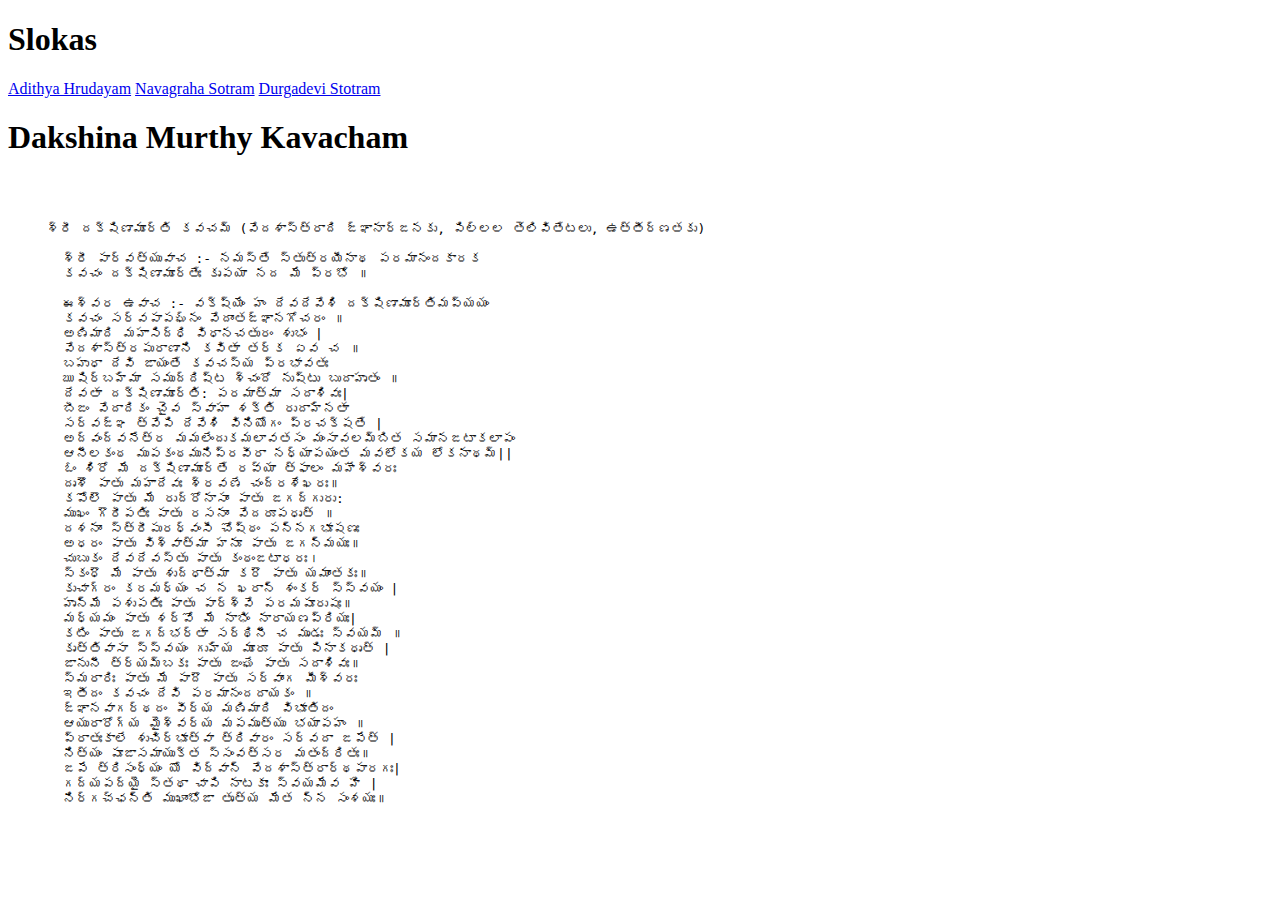
==== index.html @ 8357a31e "Add files via upload" ====
<!DOCTYPE html>
<html>
  <head>
   <title> Dakshina murthy Kavacham </title>
   <meta name="viewport" content="width=device-width, initial-scale=1.0">
   <meta http-equiv="Content-Type" content="text/html; charset=utf-8" />
   <link rel="stylesheet" type="text/css" href="../slokas/slokas.css">
   <style>
   </style>
  </head>
  <body>
    <header>
    <h1> Slokas </h1>
    <nav>
      <a href="../slokas/adityahrudhayam.html" >Adithya Hrudayam</a>
      <a href="../slokas/navagraha_stotram.html" >Navagraha Sotram</a>
      <a href="../slokas/durgadevi_stotram.html" >Durgadevi Stotram</a>
    </nav>
    </header>
    <h1>Dakshina Murthy Kavacham</h1>
    <pre>
        <p>
     శ్రీ దక్షిణామూర్తి కవచమ్ (వేదశాస్త్రాది జ్ఞానార్జనకు, పిల్లల తెలివితేటలు, ఉత్తీర్ణతకు)

       శ్రీ పార్వత్యువాచ :- నమస్తే స్తుత్రయీనాథ పరమానందకారక
       కవచం దక్షిణామూర్తేః కృపయా నద మే ప్రభో ॥
       
       ఈశ్వర ఉవాచ :- వక్ష్యేం హం దేవదేవేశి దక్షిణామూర్తిమప్యయం
       కవచం సర్వపాపఘ్నం వేదాంతజ్ఞానగోచరం ॥
       అణిమాది మహాసిద్ధి విధానచతురం శుభం |
       వేదశాస్త్రపురాణాని కవితా తర్క ఏవ చ ॥
       బహుధా దేవి జాయంతే కవచస్య ప్రభావతః
       ఋషిర్బహ్మా సముద్దిష్ట శ్చందో నుష్టు బుదాహృతం ॥
       దేవతా దక్షిణామూర్తి: పరమాత్మా సదాశివః|
       బీజం వేదాదికం చైవ స్వాహా శక్తి రుదాహ్నతా
       సర్వజ్ఞ త్వేపి దేవేశి వినియోగం ప్రచక్షతే |
       అద్వంద్వనేత్ర మమలేందుకమలావతసం మంసావలమ్బిత సమానజటాకలాపం
       ఆనీలకంఠ ముపకంఠమునిప్రవీరా నధ్యాపయంత మవలోకయ లోకనాథమ్||
       ఓం శిరో మే దక్షిణామూర్తే రవ్యా త్ఫాలం మహేశ్వరః
       దృశౌ పాతు మహాదేవః శ్రవణే చంద్రశేఖరః॥
       కపోలౌ పాతు మే రుద్రోనాసాం పాతు జగద్గురు:
       ముఖం గౌరీపతిః పాతు రసనాం వేదరూపధృత్ ॥
       దశనాం స్త్రీపురధ్వంసీ చోష్ఠం పన్నగభూషణః
       అధరం పాతు విశ్వాత్మా హనూ పాతు జగన్మయః॥
       చుబుకం దేవదేవస్తు పాతు కంఠంజటాధరః।
       స్కంధౌ మే పాతు శుద్ధాత్మా కరౌ పాతు యమాంతకః॥
       కుచాగ్రం కరమధ్యం చ న ఖరాన్ శంకర్ స్స్వయం |
       హృన్మే పశుపతిః పాతు పార్శ్వే పరమపూరుషః॥
       మధ్యమం పాతు శర్వో మే నాభిం నారాయణప్రియః|
       కటిం పాతు జగద్భర్తా సర్థినీ చ మృడః స్వయమ్ ॥
       కృత్తివాసా స్స్వయం గుహ్య మూరూ పాతు పినాకధృత్ |
       జానునీ త్ర్యమ్బకః పాతు జంఘే పాతు సదాశివః॥
       స్మరారిః పాతు మే పాదౌ పాతు సర్వాంగ మీశ్వరః
       ఇతీదం కవచం దేవి పరమానందదాయకం ॥
       జ్ఞానవాగర్థదం వీర్య మణిమాది విభూతిదం
       ఆయురారోగ్య మైశ్వర్య మపమృత్యు భయాపహం ॥
       ప్రాతఃకాలే శుచిర్భూత్వా త్రివారం సర్వదా జపేత్ |
       నిత్యం పూజాసమాయుక్త స్సంవత్సర మతంద్రితః॥
       జపే త్రిసంధ్యం యో విద్వాన్ వేదశాస్త్రార్థపారగః|
       గద్యపద్యై స్తథా చాపి నాటకాః స్వయమేవ హి | 
       నిర్గచ్ఛన్తి ముఖాంభోజా తృత్య మేత న్న సంశయః॥
            </p>
    </pre>
  </body>
</html>
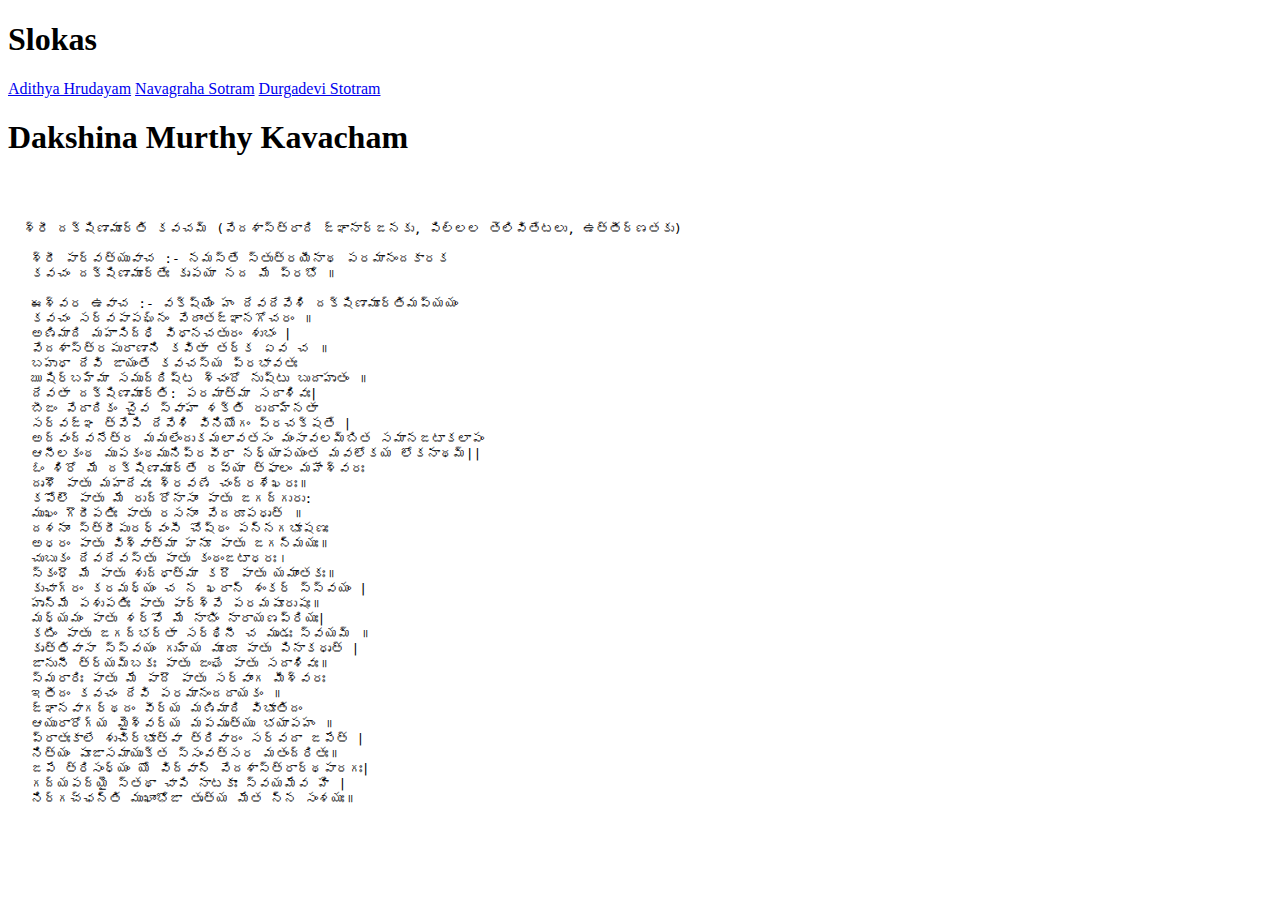
==== commit 2034aef7: "Add files via upload" ====
--- a/index.html
+++ b/index.html
@@ -1,5 +1,5 @@
 <!DOCTYPE html>
-<html>
+<html lang="en">
   <head>
    <title> Dakshina murthy Kavacham </title>
    <meta name="viewport" content="width=device-width, initial-scale=1.0">
@@ -20,45 +20,45 @@
     <h1>Dakshina Murthy Kavacham</h1>
     <pre>
         <p>
-     శ్రీ దక్షిణామూర్తి కవచమ్ (వేదశాస్త్రాది జ్ఞానార్జనకు, పిల్లల తెలివితేటలు, ఉత్తీర్ణతకు)
+  శ్రీ దక్షిణామూర్తి కవచమ్ (వేదశాస్త్రాది జ్ఞానార్జనకు, పిల్లల తెలివితేటలు, ఉత్తీర్ణతకు)
 
-       శ్రీ పార్వత్యువాచ :- నమస్తే స్తుత్రయీనాథ పరమానందకారక
-       కవచం దక్షిణామూర్తేః కృపయా నద మే ప్రభో ॥
-       
-       ఈశ్వర ఉవాచ :- వక్ష్యేం హం దేవదేవేశి దక్షిణామూర్తిమప్యయం
-       కవచం సర్వపాపఘ్నం వేదాంతజ్ఞానగోచరం ॥
-       అణిమాది మహాసిద్ధి విధానచతురం శుభం |
-       వేదశాస్త్రపురాణాని కవితా తర్క ఏవ చ ॥
-       బహుధా దేవి జాయంతే కవచస్య ప్రభావతః
-       ఋషిర్బహ్మా సముద్దిష్ట శ్చందో నుష్టు బుదాహృతం ॥
-       దేవతా దక్షిణామూర్తి: పరమాత్మా సదాశివః|
-       బీజం వేదాదికం చైవ స్వాహా శక్తి రుదాహ్నతా
-       సర్వజ్ఞ త్వేపి దేవేశి వినియోగం ప్రచక్షతే |
-       అద్వంద్వనేత్ర మమలేందుకమలావతసం మంసావలమ్బిత సమానజటాకలాపం
-       ఆనీలకంఠ ముపకంఠమునిప్రవీరా నధ్యాపయంత మవలోకయ లోకనాథమ్||
-       ఓం శిరో మే దక్షిణామూర్తే రవ్యా త్ఫాలం మహేశ్వరః
-       దృశౌ పాతు మహాదేవః శ్రవణే చంద్రశేఖరః॥
-       కపోలౌ పాతు మే రుద్రోనాసాం పాతు జగద్గురు:
-       ముఖం గౌరీపతిః పాతు రసనాం వేదరూపధృత్ ॥
-       దశనాం స్త్రీపురధ్వంసీ చోష్ఠం పన్నగభూషణః
-       అధరం పాతు విశ్వాత్మా హనూ పాతు జగన్మయః॥
-       చుబుకం దేవదేవస్తు పాతు కంఠంజటాధరః।
-       స్కంధౌ మే పాతు శుద్ధాత్మా కరౌ పాతు యమాంతకః॥
-       కుచాగ్రం కరమధ్యం చ న ఖరాన్ శంకర్ స్స్వయం |
-       హృన్మే పశుపతిః పాతు పార్శ్వే పరమపూరుషః॥
-       మధ్యమం పాతు శర్వో మే నాభిం నారాయణప్రియః|
-       కటిం పాతు జగద్భర్తా సర్థినీ చ మృడః స్వయమ్ ॥
-       కృత్తివాసా స్స్వయం గుహ్య మూరూ పాతు పినాకధృత్ |
-       జానునీ త్ర్యమ్బకః పాతు జంఘే పాతు సదాశివః॥
-       స్మరారిః పాతు మే పాదౌ పాతు సర్వాంగ మీశ్వరః
-       ఇతీదం కవచం దేవి పరమానందదాయకం ॥
-       జ్ఞానవాగర్థదం వీర్య మణిమాది విభూతిదం
-       ఆయురారోగ్య మైశ్వర్య మపమృత్యు భయాపహం ॥
-       ప్రాతఃకాలే శుచిర్భూత్వా త్రివారం సర్వదా జపేత్ |
-       నిత్యం పూజాసమాయుక్త స్సంవత్సర మతంద్రితః॥
-       జపే త్రిసంధ్యం యో విద్వాన్ వేదశాస్త్రార్థపారగః|
-       గద్యపద్యై స్తథా చాపి నాటకాః స్వయమేవ హి | 
-       నిర్గచ్ఛన్తి ముఖాంభోజా తృత్య మేత న్న సంశయః॥
+   శ్రీ పార్వత్యువాచ :- నమస్తే స్తుత్రయీనాథ పరమానందకారక
+   కవచం దక్షిణామూర్తేః కృపయా నద మే ప్రభో ॥
+   
+   ఈశ్వర ఉవాచ :- వక్ష్యేం హం దేవదేవేశి దక్షిణామూర్తిమప్యయం
+   కవచం సర్వపాపఘ్నం వేదాంతజ్ఞానగోచరం ॥
+   అణిమాది మహాసిద్ధి విధానచతురం శుభం |
+   వేదశాస్త్రపురాణాని కవితా తర్క ఏవ చ ॥
+   బహుధా దేవి జాయంతే కవచస్య ప్రభావతః
+   ఋషిర్బహ్మా సముద్దిష్ట శ్చందో నుష్టు బుదాహృతం ॥
+   దేవతా దక్షిణామూర్తి: పరమాత్మా సదాశివః|
+   బీజం వేదాదికం చైవ స్వాహా శక్తి రుదాహ్నతా
+   సర్వజ్ఞ త్వేపి దేవేశి వినియోగం ప్రచక్షతే |
+   అద్వంద్వనేత్ర మమలేందుకమలావతసం మంసావలమ్బిత సమానజటాకలాపం
+   ఆనీలకంఠ ముపకంఠమునిప్రవీరా నధ్యాపయంత మవలోకయ లోకనాథమ్||
+   ఓం శిరో మే దక్షిణామూర్తే రవ్యా త్ఫాలం మహేశ్వరః
+   దృశౌ పాతు మహాదేవః శ్రవణే చంద్రశేఖరః॥
+   కపోలౌ పాతు మే రుద్రోనాసాం పాతు జగద్గురు:
+   ముఖం గౌరీపతిః పాతు రసనాం వేదరూపధృత్ ॥
+   దశనాం స్త్రీపురధ్వంసీ చోష్ఠం పన్నగభూషణః
+   అధరం పాతు విశ్వాత్మా హనూ పాతు జగన్మయః॥
+   చుబుకం దేవదేవస్తు పాతు కంఠంజటాధరః।
+   స్కంధౌ మే పాతు శుద్ధాత్మా కరౌ పాతు యమాంతకః॥
+   కుచాగ్రం కరమధ్యం చ న ఖరాన్ శంకర్ స్స్వయం |
+   హృన్మే పశుపతిః పాతు పార్శ్వే పరమపూరుషః॥
+   మధ్యమం పాతు శర్వో మే నాభిం నారాయణప్రియః|
+   కటిం పాతు జగద్భర్తా సర్థినీ చ మృడః స్వయమ్ ॥
+   కృత్తివాసా స్స్వయం గుహ్య మూరూ పాతు పినాకధృత్ |
+   జానునీ త్ర్యమ్బకః పాతు జంఘే పాతు సదాశివః॥
+   స్మరారిః పాతు మే పాదౌ పాతు సర్వాంగ మీశ్వరః
+   ఇతీదం కవచం దేవి పరమానందదాయకం ॥
+   జ్ఞానవాగర్థదం వీర్య మణిమాది విభూతిదం
+   ఆయురారోగ్య మైశ్వర్య మపమృత్యు భయాపహం ॥
+   ప్రాతఃకాలే శుచిర్భూత్వా త్రివారం సర్వదా జపేత్ |
+   నిత్యం పూజాసమాయుక్త స్సంవత్సర మతంద్రితః॥
+   జపే త్రిసంధ్యం యో విద్వాన్ వేదశాస్త్రార్థపారగః|
+   గద్యపద్యై స్తథా చాపి నాటకాః స్వయమేవ హి | 
+   నిర్గచ్ఛన్తి ముఖాంభోజా తృత్య మేత న్న సంశయః॥
             </p>
     </pre>
   </body>
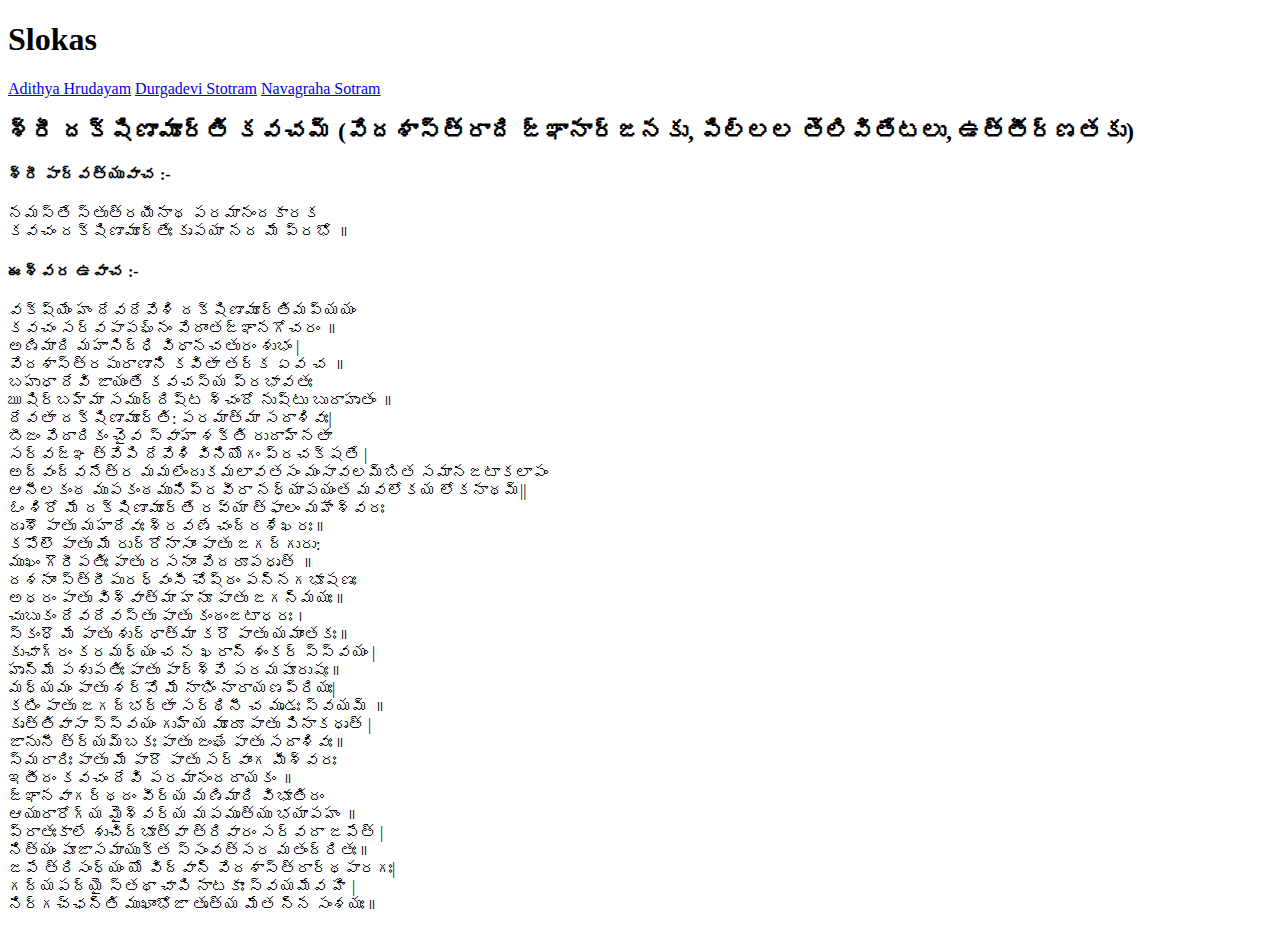
==== commit 7f9d5038: "Add files via upload" ====
--- a/index.html
+++ b/index.html
@@ -13,53 +13,56 @@
     <h1> Slokas </h1>
     <nav>
       <a href="../slokas/adityahrudhayam.html" >Adithya Hrudayam</a>
+      <a href="../slokas/durgadevi_stotram.html" >Durgadevi Stotram</a>
       <a href="../slokas/navagraha_stotram.html" >Navagraha Sotram</a>
-      <a href="../slokas/durgadevi_stotram.html" >Durgadevi Stotram</a>
     </nav>
     </header>
-    <h1>Dakshina Murthy Kavacham</h1>
-    <pre>
-        <p>
-  శ్రీ దక్షిణామూర్తి కవచమ్ (వేదశాస్త్రాది జ్ఞానార్జనకు, పిల్లల తెలివితేటలు, ఉత్తీర్ణతకు)
+  
+    <h2>శ్రీ దక్షిణామూర్తి కవచమ్ (వేదశాస్త్రాది జ్ఞానార్జనకు, పిల్లల తెలివితేటలు, ఉత్తీర్ణతకు)</h2>
 
-   శ్రీ పార్వత్యువాచ :- నమస్తే స్తుత్రయీనాథ పరమానందకారక
+   <h4 class="dakshinamurthy_kavacham_h4">శ్రీ పార్వత్యువాచ :- </h4>
+   <p class="dakshinamurthy_kavacham">
+    నమస్తే స్తుత్రయీనాథ పరమానందకారక<br>
    కవచం దక్షిణామూర్తేః కృపయా నద మే ప్రభో ॥
-   
-   ఈశ్వర ఉవాచ :- వక్ష్యేం హం దేవదేవేశి దక్షిణామూర్తిమప్యయం
-   కవచం సర్వపాపఘ్నం వేదాంతజ్ఞానగోచరం ॥
-   అణిమాది మహాసిద్ధి విధానచతురం శుభం |
-   వేదశాస్త్రపురాణాని కవితా తర్క ఏవ చ ॥
-   బహుధా దేవి జాయంతే కవచస్య ప్రభావతః
-   ఋషిర్బహ్మా సముద్దిష్ట శ్చందో నుష్టు బుదాహృతం ॥
-   దేవతా దక్షిణామూర్తి: పరమాత్మా సదాశివః|
-   బీజం వేదాదికం చైవ స్వాహా శక్తి రుదాహ్నతా
-   సర్వజ్ఞ త్వేపి దేవేశి వినియోగం ప్రచక్షతే |
-   అద్వంద్వనేత్ర మమలేందుకమలావతసం మంసావలమ్బిత సమానజటాకలాపం
-   ఆనీలకంఠ ముపకంఠమునిప్రవీరా నధ్యాపయంత మవలోకయ లోకనాథమ్||
-   ఓం శిరో మే దక్షిణామూర్తే రవ్యా త్ఫాలం మహేశ్వరః
-   దృశౌ పాతు మహాదేవః శ్రవణే చంద్రశేఖరః॥
-   కపోలౌ పాతు మే రుద్రోనాసాం పాతు జగద్గురు:
-   ముఖం గౌరీపతిః పాతు రసనాం వేదరూపధృత్ ॥
-   దశనాం స్త్రీపురధ్వంసీ చోష్ఠం పన్నగభూషణః
-   అధరం పాతు విశ్వాత్మా హనూ పాతు జగన్మయః॥
-   చుబుకం దేవదేవస్తు పాతు కంఠంజటాధరః।
-   స్కంధౌ మే పాతు శుద్ధాత్మా కరౌ పాతు యమాంతకః॥
-   కుచాగ్రం కరమధ్యం చ న ఖరాన్ శంకర్ స్స్వయం |
-   హృన్మే పశుపతిః పాతు పార్శ్వే పరమపూరుషః॥
-   మధ్యమం పాతు శర్వో మే నాభిం నారాయణప్రియః|
-   కటిం పాతు జగద్భర్తా సర్థినీ చ మృడః స్వయమ్ ॥
-   కృత్తివాసా స్స్వయం గుహ్య మూరూ పాతు పినాకధృత్ |
-   జానునీ త్ర్యమ్బకః పాతు జంఘే పాతు సదాశివః॥
-   స్మరారిః పాతు మే పాదౌ పాతు సర్వాంగ మీశ్వరః
-   ఇతీదం కవచం దేవి పరమానందదాయకం ॥
-   జ్ఞానవాగర్థదం వీర్య మణిమాది విభూతిదం
-   ఆయురారోగ్య మైశ్వర్య మపమృత్యు భయాపహం ॥
-   ప్రాతఃకాలే శుచిర్భూత్వా త్రివారం సర్వదా జపేత్ |
-   నిత్యం పూజాసమాయుక్త స్సంవత్సర మతంద్రితః॥
-   జపే త్రిసంధ్యం యో విద్వాన్ వేదశాస్త్రార్థపారగః|
-   గద్యపద్యై స్తథా చాపి నాటకాః స్వయమేవ హి | 
-   నిర్గచ్ఛన్తి ముఖాంభోజా తృత్య మేత న్న సంశయః॥
-            </p>
-    </pre>
+  </p>
+
+   <h4 class="dakshinamurthy_kavacham_h4">ఈశ్వర ఉవాచ :-</h4>   
+   <p class="dakshinamurthy_kavacham">
+    వక్ష్యేం హం దేవదేవేశి దక్షిణామూర్తిమప్యయం<br>
+   కవచం సర్వపాపఘ్నం వేదాంతజ్ఞానగోచరం ॥<br>
+   అణిమాది మహాసిద్ధి విధానచతురం శుభం |<br>
+   వేదశాస్త్రపురాణాని కవితా తర్క ఏవ చ ॥<br>
+   బహుధా దేవి జాయంతే కవచస్య ప్రభావతః<br>
+   ఋషిర్బహ్మా సముద్దిష్ట శ్చందో నుష్టు బుదాహృతం ॥<br>
+   దేవతా దక్షిణామూర్తి: పరమాత్మా సదాశివః|<br>
+   బీజం వేదాదికం చైవ స్వాహా శక్తి రుదాహ్నతా<br>
+   సర్వజ్ఞ త్వేపి దేవేశి వినియోగం ప్రచక్షతే |<br>
+   అద్వంద్వనేత్ర మమలేందుకమలావతసం మంసావలమ్బిత సమానజటాకలాపం<br>
+   ఆనీలకంఠ ముపకంఠమునిప్రవీరా నధ్యాపయంత మవలోకయ లోకనాథమ్||<br>
+   ఓం శిరో మే దక్షిణామూర్తే రవ్యా త్ఫాలం మహేశ్వరః<br>
+   దృశౌ పాతు మహాదేవః శ్రవణే చంద్రశేఖరః॥<br>
+   కపోలౌ పాతు మే రుద్రోనాసాం పాతు జగద్గురు:<br>
+   ముఖం గౌరీపతిః పాతు రసనాం వేదరూపధృత్ ॥<br>
+   దశనాం స్త్రీపురధ్వంసీ చోష్ఠం పన్నగభూషణః<br>
+   అధరం పాతు విశ్వాత్మా హనూ పాతు జగన్మయః॥<br>
+   చుబుకం దేవదేవస్తు పాతు కంఠంజటాధరః।<br>
+   స్కంధౌ మే పాతు శుద్ధాత్మా కరౌ పాతు యమాంతకః॥<br>
+   కుచాగ్రం కరమధ్యం చ న ఖరాన్ శంకర్ స్స్వయం |<br>
+   హృన్మే పశుపతిః పాతు పార్శ్వే పరమపూరుషః॥<br>
+   మధ్యమం పాతు శర్వో మే నాభిం నారాయణప్రియః|<br>
+   కటిం పాతు జగద్భర్తా సర్థినీ చ మృడః స్వయమ్ ॥<br>
+   కృత్తివాసా స్స్వయం గుహ్య మూరూ పాతు పినాకధృత్ |<br>
+   జానునీ త్ర్యమ్బకః పాతు జంఘే పాతు సదాశివః॥<br>
+   స్మరారిః పాతు మే పాదౌ పాతు సర్వాంగ మీశ్వరః<br>
+   ఇతీదం కవచం దేవి పరమానందదాయకం ॥<br>
+   జ్ఞానవాగర్థదం వీర్య మణిమాది విభూతిదం<br>
+   ఆయురారోగ్య మైశ్వర్య మపమృత్యు భయాపహం ॥<br>
+   ప్రాతఃకాలే శుచిర్భూత్వా త్రివారం సర్వదా జపేత్ |<br>
+   నిత్యం పూజాసమాయుక్త స్సంవత్సర మతంద్రితః॥<br>
+   జపే త్రిసంధ్యం యో విద్వాన్ వేదశాస్త్రార్థపారగః|<br>
+   గద్యపద్యై స్తథా చాపి నాటకాః స్వయమేవ హి | <br>
+   నిర్గచ్ఛన్తి ముఖాంభోజా తృత్య మేత న్న సంశయః॥<br>
+   </p>
+  
   </body>
 </html>